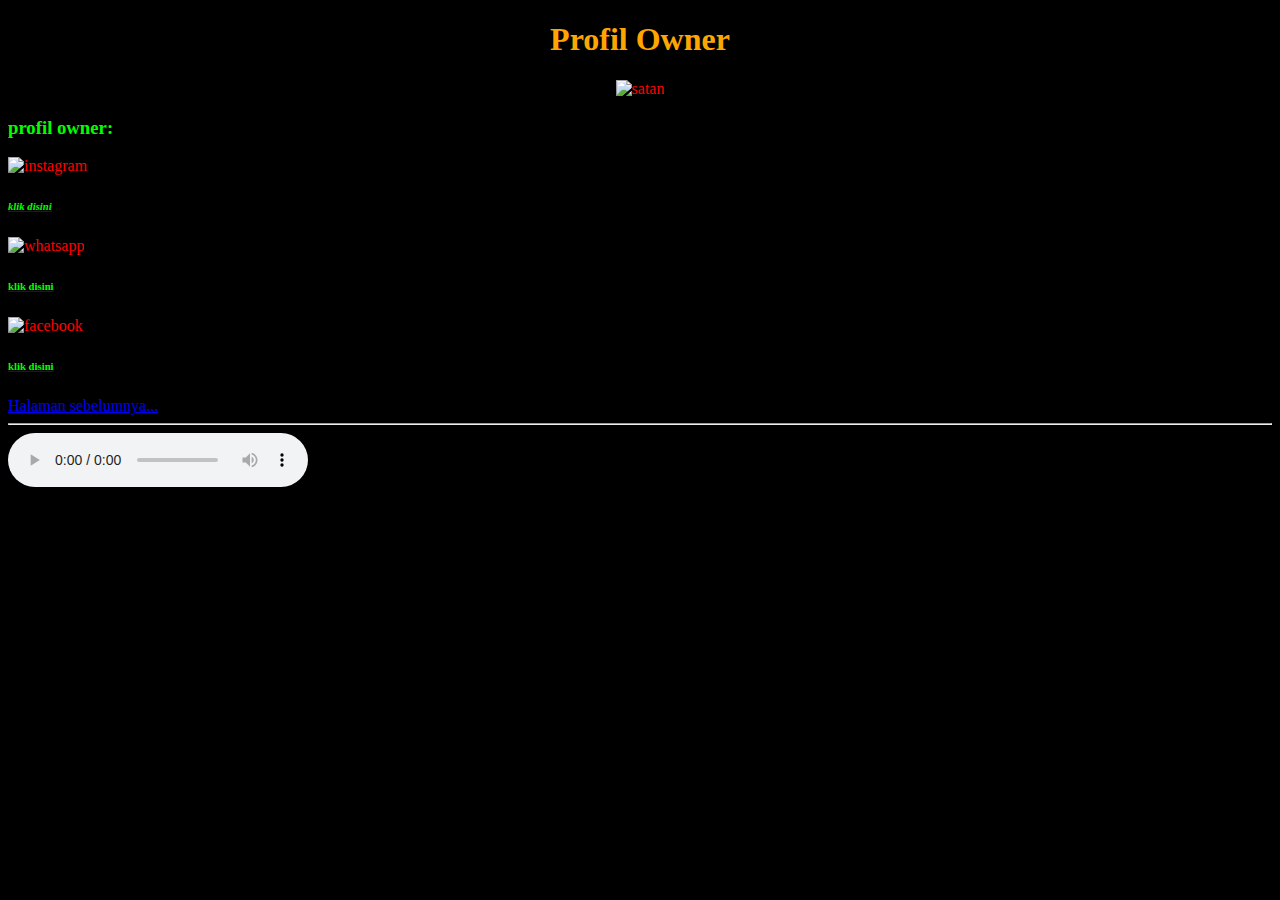
==== src/Belajar2.html @ 67376f3c "Add files via upload" ====
<!DOCTYPE html>
<html>
  <head>
 <style>
 body {
    color: red;
  }
  h1 {
    color: orange;
  }
  h2 {
    color: yellow;
  }
  h3 {
      color: lime;
  }
  h4 {
    color: lime;
  }
  h5 {
    color: red;
  }
  h6 {
    color: lime;
  }
      
  {
    margin: 0;
    padding: 0;
  }
  form { width: 60px;
  padding: 30px;
  }
  form div { margin: 5px;
  }
  label { display: block;
  }
  </style>
  
<title>hanzsketch</title>
 
  </head>
<body bgcolor="black">
  <center>
  <h1>Profil Owner</h1>
<img src="image/loli.jpeg" alt="satan" width="240" height="240"> 
</center>
<p><h3 color="orange">profil owner:</h3></p>
<img src="image/ig.png" alt="instagram" width="25" height="30"> 
<a href="https://instagram.com/hanzsketch__"><h6><i>klik disini</i></h6></a></p>

<img src="image/wa.png" alt="whatsapp" width="25" height="30"> 
<a href="https://wa.me/6285795669601"/><h6>klik disini</h6></a></p>

<img src="image/fb.png" alt="facebook" width="25" height="30"> 
<a href="https://www.facebook.com/sagiri.izumi.1238292"><h6>klik disini</h6></a></p>
    
<a href="../index.html"
   color="red">Halaman sebelumnya...
</a>
<hr>
<audio controls autoplay loop>
  <source src="../audio/jepun1.mp3" type="audio/mpeg"/>
  <source src="audio/jepun1.mp3" type="audio/ogg"/>
  
  





  </body>
</html>
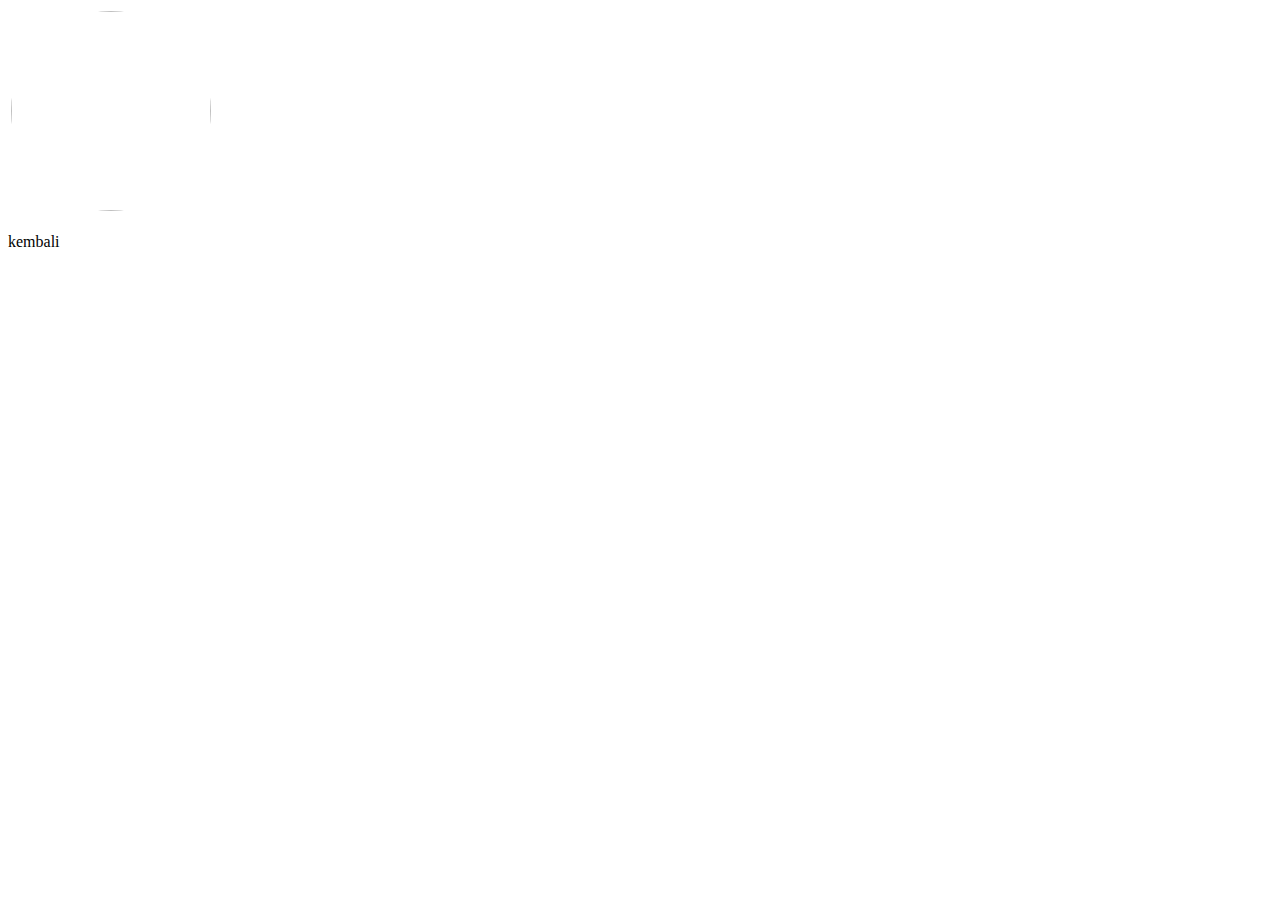
==== commit a1c00d15: "Update Belajar2.html" ====
--- a/src/Belajar2.html
+++ b/src/Belajar2.html
@@ -3,72 +3,48 @@
 <html>
   <head>
  <style>
- body {
-    color: red;
-  }
-  h1 {
-    color: orange;
-  }
-  h2 {
-    color: yellow;
-  }
-  h3 {
-      color: lime;
-  }
-  h4 {
-    color: lime;
-  }
-  h5 {
-    color: red;
-  }
-  h6 {
-    color: lime;
-  }
-      
-  {
-    margin: 0;
-    padding: 0;
-  }
-  form { width: 60px;
-  padding: 30px;
-  }
-  form div { margin: 5px;
-  }
-  label { display: block;
-  }
+
+hello{
+    font-size: 25px;
+    color: rgb(76, 116, 202);
+    background-color: #ffffff;
+    font-size: 14px;
+    line-height: 24px;
+    letter-spacing: 1px;
+    font-weight: bold;
+    padding: 10px 30px;
+    border-top-left-radius: 20px;
+    border-top-right-radius: 20px;
+    border-bottom-right-radius: 20px;
+    border-bottom-left-radius: 0px;
+}
+
+   
+ .profil {
+      width: 200px;
+      height: 200px;
+      border-radius: 50%;
+      border: 3px solid white;
+    }
+  
+    
   </style>
   
 <title>hanzsketch</title>
  
   </head>
-<body bgcolor="black">
-  <center>
-  <h1>Profil Owner</h1>
-<img src="image/loli.jpeg" alt="satan" width="240" height="240"> 
-</center>
-<p><h3 color="orange">profil owner:</h3></p>
-<img src="image/ig.png" alt="instagram" width="25" height="30"> 
-<a href="https://instagram.com/hanzsketch__"><h6><i>klik disini</i></h6></a></p>
+<body>
 
-<img src="image/wa.png" alt="whatsapp" width="25" height="30"> 
-<a href="https://wa.me/6285795669601"/><h6>klik disini</h6></a></p>
+<img class="profil" src="https://i.ibb.co/6s1RY2f/Gacha-chibi.jpg">
+  <br>
+  <br>
+  <span
+    class="hello" <a href="index.html">kembali</a></span>
+  
 
-<img src="image/fb.png" alt="facebook" width="25" height="30"> 
-<a href="https://www.facebook.com/sagiri.izumi.1238292"><h6>klik disini</h6></a></p>
-    
-<a href="../index.html"
-   color="red">Halaman sebelumnya...
-</a>
-<hr>
-<audio controls autoplay loop>
-  <source src="../audio/jepun1.mp3" type="audio/mpeg"/>
-  <source src="audio/jepun1.mp3" type="audio/ogg"/>
-  
   
 
 
 
-
-
   </body>
-</html>+</html>
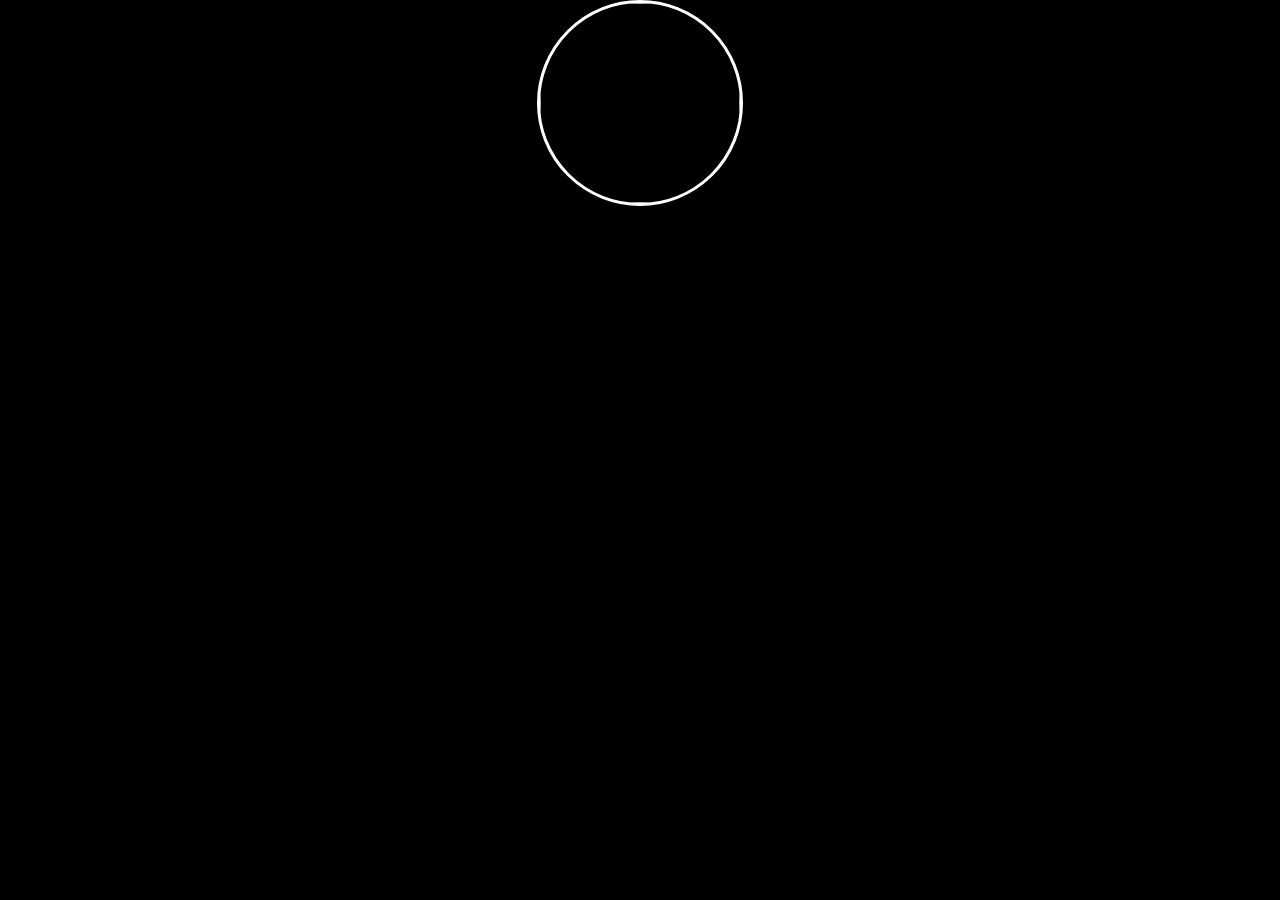
==== commit cd07087a: "Update Belajar2.html" ====
--- a/src/Belajar2.html
+++ b/src/Belajar2.html
@@ -26,7 +26,38 @@
       border-radius: 50%;
       border: 3px solid white;
     }
-  
+  @import "susy";
+@import "compass/reset";
+
+.stars, .twinkling, .clouds {
+    position:absolute;
+    display:block;
+    top:0; bottom:0;
+    left:0; right:0;
+    width:100%; height:100%;
+}
+
+.stars {
+    z-index: 0;
+    background: #000 url('https://image.ibb.co/mjnygo/stars.png') repeat top center;
+}
+
+.twinkling{
+    z-index: 1;
+    background:transparent url('https://image.ibb.co/ir1DE8/twinkling.png') repeat top center;
+    animation: move-twink-back 200s linear infinite;
+}
+
+
+@keyframes move-twink-back {
+    from {background-position:0 0;}
+    to {background-position:-10000px 5000px;}
+}
+
+@keyframes move-clouds-back {
+    from {background-position:0 0;}
+    to {background-position:10000px 0;}
+}
     
   </style>
   
@@ -35,12 +66,20 @@
   </head>
 <body>
 
+  <center>
+  <div class="stars">
+    <div class="twinkling">
+
 <img class="profil" src="https://i.ibb.co/6s1RY2f/Gacha-chibi.jpg">
   <br>
   <br>
   <span
     class="hello" <a href="index.html">kembali</a></span>
-  
+
+
+    </div>
+  </div>
+</center>
 
   
 
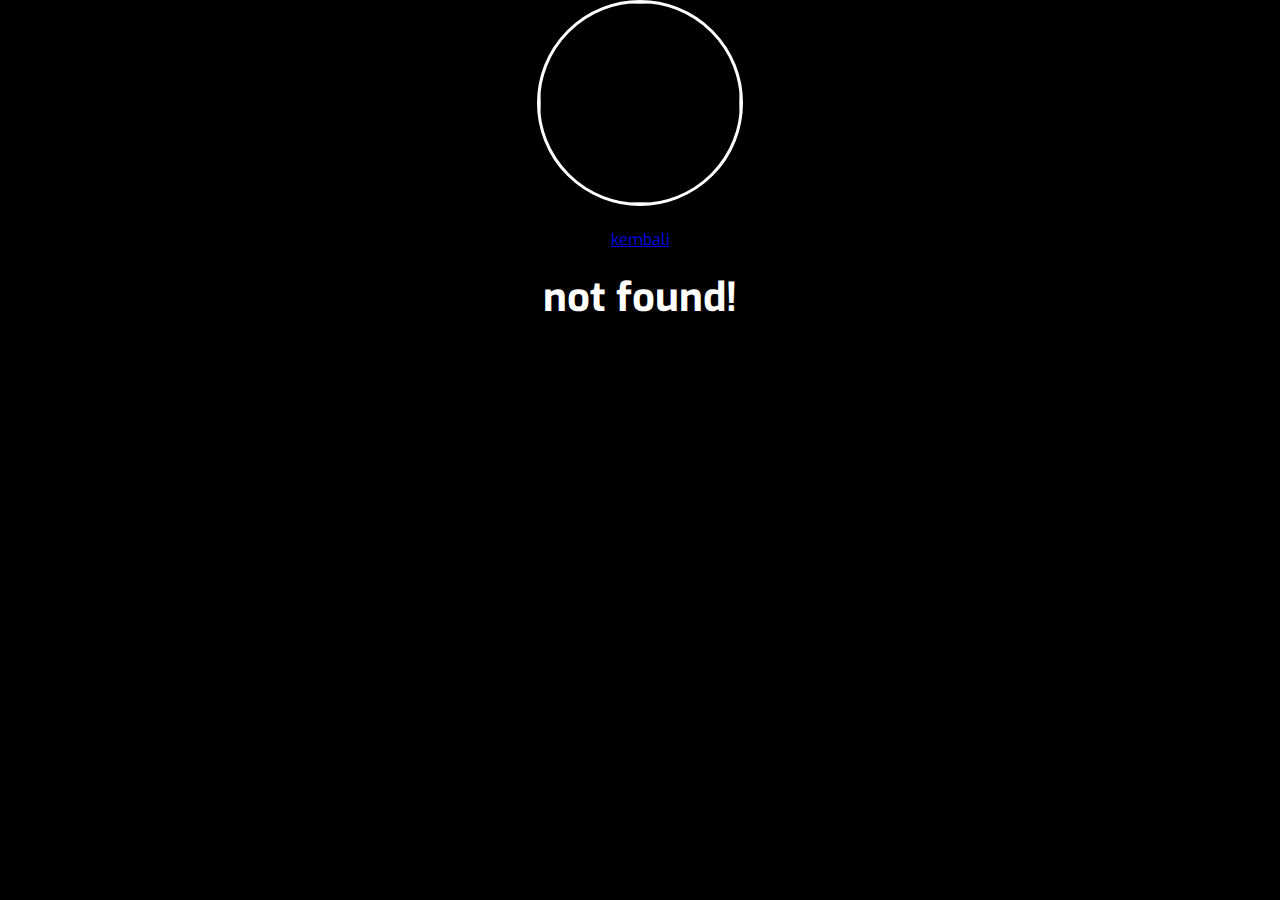
==== commit 8c3d9578: "Update Belajar2.html" ====
--- a/src/Belajar2.html
+++ b/src/Belajar2.html
@@ -3,6 +3,18 @@
 <html>
   <head>
  <style>
+   @import url('https://fonts.googleapis.com/css?family=Exo:400,700');
+@import url(https://cdnjs.cloudflare.com/ajax/libs/font-awesome/6.1.0/css/all.min.css);
+
+*{
+    margin: 0px;
+    padding: 0px;
+}
+
+body{
+    font-family: 'Exo', sans-serif;
+    background-color: rgb(0, 0, 0);
+}
 
 hello{
     font-size: 25px;
@@ -17,6 +29,20 @@
     border-top-right-radius: 20px;
     border-bottom-right-radius: 20px;
     border-bottom-left-radius: 0px;
+}
+   h5{
+    font-size: 20px;
+    color: rgb(255, 255, 255);
+}
+
+h3{
+    font-size: 40px;
+    color: rgb(255, 255, 255);
+}
+
+h1{
+    font-size: 35px;
+    color: rgb(255, 255, 255);
 }
 
    
@@ -73,8 +99,13 @@
 <img class="profil" src="https://i.ibb.co/6s1RY2f/Gacha-chibi.jpg">
   <br>
   <br>
-  <span
-    class="hello" <a href="index.html">kembali</a></span>
+  <span class="hello"> <a href="index.html">kembali</a></span>
+      <br>
+      <br>
+      <h3>
+
+        not found!
+      </h3>
 
 
     </div>
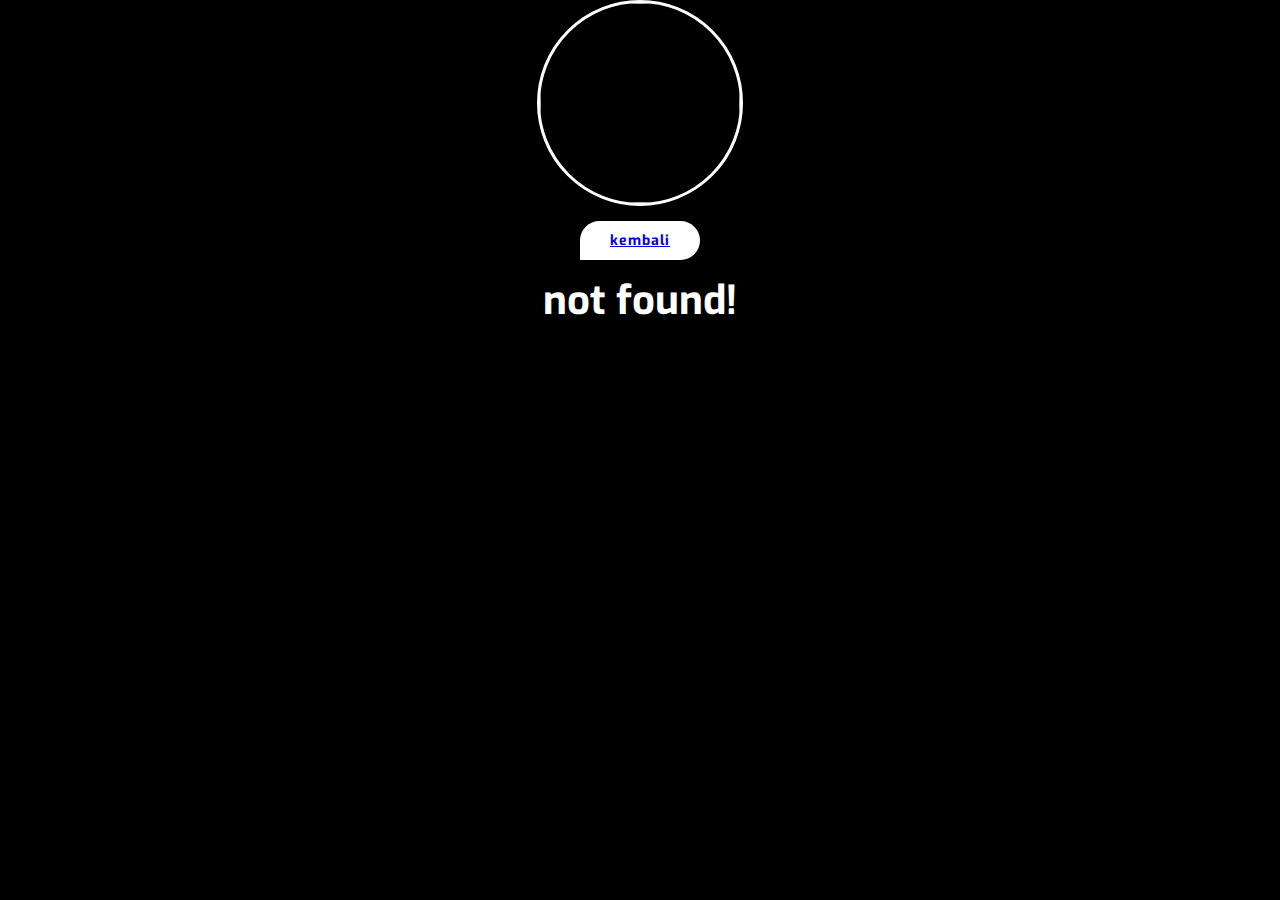
==== commit cfdeff4d: "Update Belajar2.html" ====
--- a/src/Belajar2.html
+++ b/src/Belajar2.html
@@ -16,7 +16,7 @@
     background-color: rgb(0, 0, 0);
 }
 
-hello{
+.hello{
     font-size: 25px;
     color: rgb(76, 116, 202);
     background-color: #ffffff;
@@ -99,7 +99,7 @@
 <img class="profil" src="https://i.ibb.co/6s1RY2f/Gacha-chibi.jpg">
   <br>
   <br>
-  <span class="hello"> <a href="index.html">kembali</a></span>
+  <span class="hello"> <a href="../Websiteku">kembali</a></span>
       <br>
       <br>
       <h3>
